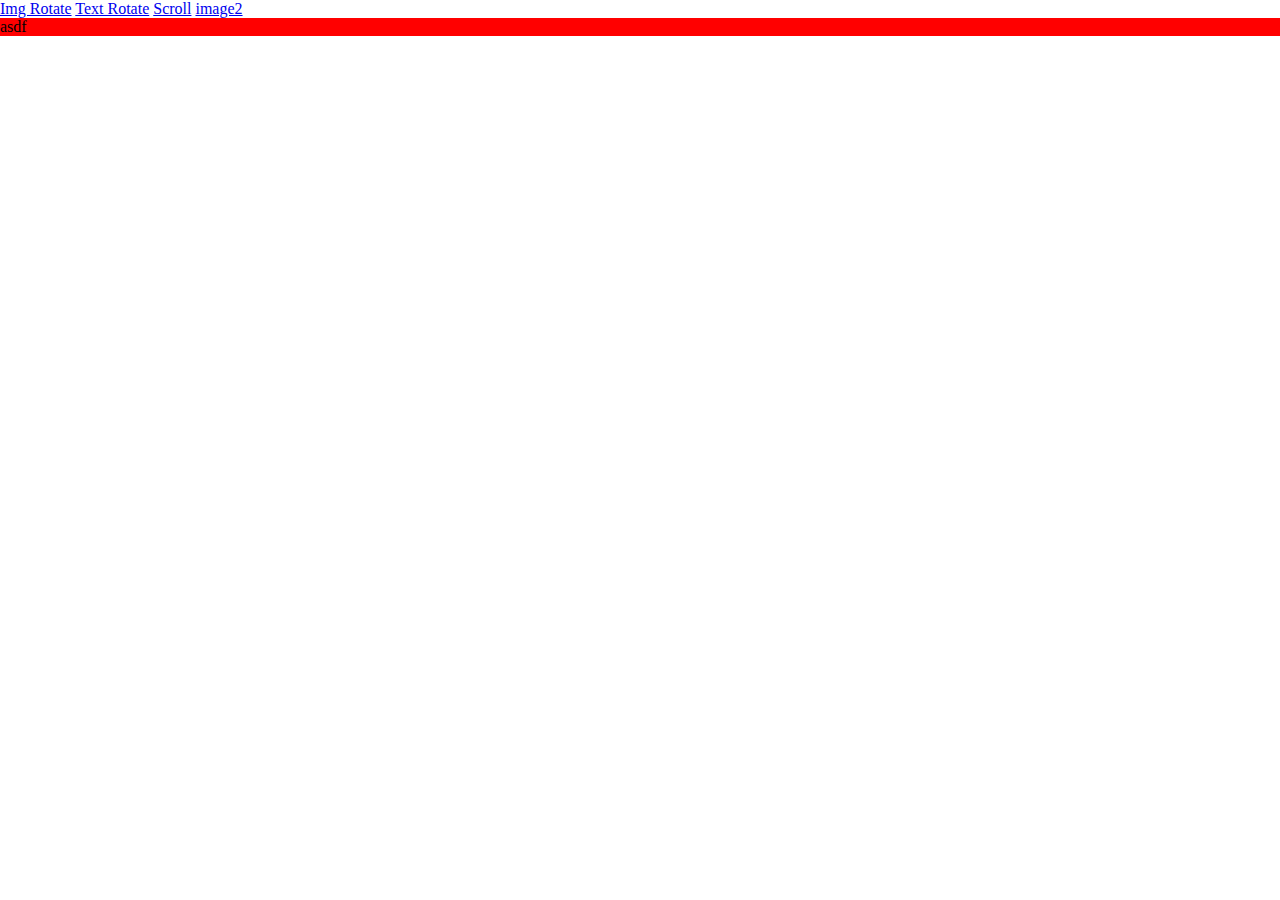
==== image2.html @ c123ff7e "init image carousel2" ====
<!DOCTYPE html>
<html lang="en">
<head>
    <meta charset="UTF-8">
    <meta name="viewport" content="width=device-width, initial-scale=1.0">
    <title>Document</title>
</head>
<link rel="stylesheet" type="text/css" href="image2.css">
<body>
    <div>
        <a href="index.html">Img Rotate</a>
        <a href="loading.html">Text Rotate</a>
        <a href="mainScreen.html">Scroll</a>
        <a href="image2.html">image2</a>
    </div>
    <div class="dragcontainer">
        asdf
        <div class="spincontainer">
            
        </div>
    </div>
</body>
</html>
---- image2.css ----
* {
    margin: 0;
    padding: 0;
}

.dragcontainer{
    background-color: red;
}
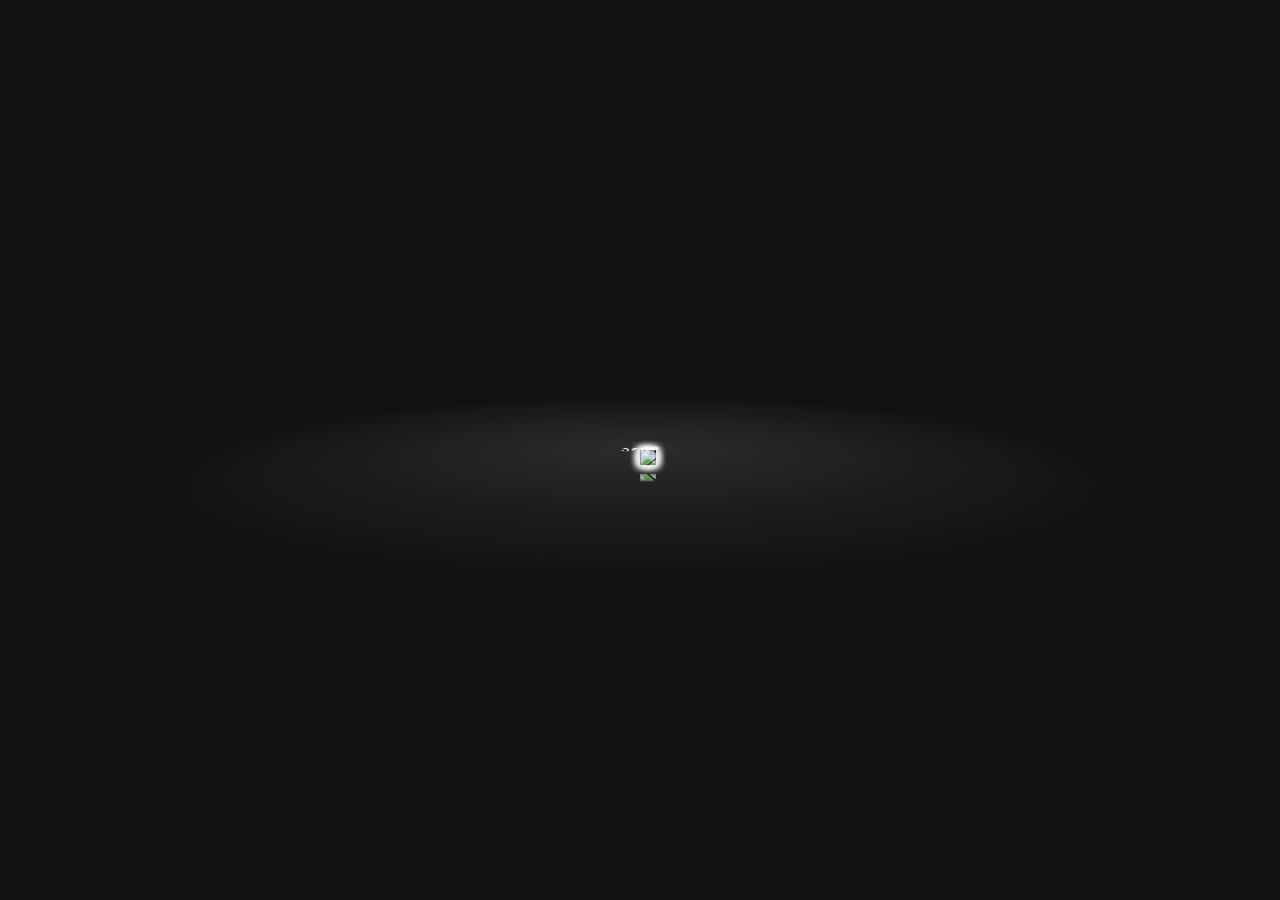
==== commit da64ad10: "test corousel 2" ====
--- a/image2.html
+++ b/image2.html
@@ -7,17 +7,30 @@
 </head>
 <link rel="stylesheet" type="text/css" href="image2.css">
 <body>
-    <div>
+    <!-- <div>
         <a href="index.html">Img Rotate</a>
         <a href="loading.html">Text Rotate</a>
         <a href="mainScreen.html">Scroll</a>
         <a href="image2.html">image2</a>
-    </div>
-    <div class="dragcontainer">
-        asdf
-        <div class="spincontainer">
+    </div> -->
+    <div id="dragcontainer">
+
+        <div id="spincontainer">
+            <img src="https://firebasestorage.googleapis.com/v0/b/wdb-storefront-project-api.appspot.com/o/products%2F1zhvksJ5VCf7s90bgypG%2F_images%2FTXqLuweN9DMwWgwrxzUF-Gemini_Generated_Image%20(56).jpeg?alt=media&token=c5edc110-5752-4eda-9305-8a1b75f676b8"/>
+            <img src="https://firebasestorage.googleapis.com/v0/b/wdb-storefront-project-api.appspot.com/o/products%2Ft7uRtRNRQOhKJHWnWIDY%2F_images%2FSknj6SRVaDh94bLTLIS3-stylish-woman-model-in-studio-in-coat-autumn-fash-2023-11-27-04-59-28-utc.png?alt=media&token=961d6211-c471-4ab9-9e6d-6678962648ad"/>
+            <img src="https://firebasestorage.googleapis.com/v0/b/wdb-storefront-project-api.appspot.com/o/products%2Ft7uRtRNRQOhKJHWnWIDY%2F_images%2FSknj6SRVaDh94bLTLIS3-stylish-woman-model-in-studio-in-coat-autumn-fash-2023-11-27-04-59-28-utc.png?alt=media&token=961d6211-c471-4ab9-9e6d-6678962648ad"/>
+            <img src="https://firebasestorage.googleapis.com/v0/b/wdb-storefront-project-api.appspot.com/o/products%2Ft7uRtRNRQOhKJHWnWIDY%2F_images%2FSknj6SRVaDh94bLTLIS3-stylish-woman-model-in-studio-in-coat-autumn-fash-2023-11-27-04-59-28-utc.png?alt=media&token=961d6211-c471-4ab9-9e6d-6678962648ad"/>
+            <img src="https://firebasestorage.googleapis.com/v0/b/wdb-storefront-project-api.appspot.com/o/products%2Ft7uRtRNRQOhKJHWnWIDY%2F_images%2FSknj6SRVaDh94bLTLIS3-stylish-woman-model-in-studio-in-coat-autumn-fash-2023-11-27-04-59-28-utc.png?alt=media&token=961d6211-c471-4ab9-9e6d-6678962648ad"/>
+            <img src="https://firebasestorage.googleapis.com/v0/b/wdb-storefront-project-api.appspot.com/o/products%2Ft7uRtRNRQOhKJHWnWIDY%2F_images%2FSknj6SRVaDh94bLTLIS3-stylish-woman-model-in-studio-in-coat-autumn-fash-2023-11-27-04-59-28-utc.png?alt=media&token=961d6211-c471-4ab9-9e6d-6678962648ad"/>
+            <img src="https://firebasestorage.googleapis.com/v0/b/wdb-storefront-project-api.appspot.com/o/products%2Ft7uRtRNRQOhKJHWnWIDY%2F_images%2FSknj6SRVaDh94bLTLIS3-stylish-woman-model-in-studio-in-coat-autumn-fash-2023-11-27-04-59-28-utc.png?alt=media&token=961d6211-c471-4ab9-9e6d-6678962648ad"/>
+            <img src="https://firebasestorage.googleapis.com/v0/b/wdb-storefront-project-api.appspot.com/o/products%2Ft7uRtRNRQOhKJHWnWIDY%2F_images%2FSknj6SRVaDh94bLTLIS3-stylish-woman-model-in-studio-in-coat-autumn-fash-2023-11-27-04-59-28-utc.png?alt=media&token=961d6211-c471-4ab9-9e6d-6678962648ad"/>
+            <img src="https://firebasestorage.googleapis.com/v0/b/wdb-storefront-project-api.appspot.com/o/products%2Ft7uRtRNRQOhKJHWnWIDY%2F_images%2FSknj6SRVaDh94bLTLIS3-stylish-woman-model-in-studio-in-coat-autumn-fash-2023-11-27-04-59-28-utc.png?alt=media&token=961d6211-c471-4ab9-9e6d-6678962648ad"/>
+            <img src="https://firebasestorage.googleapis.com/v0/b/wdb-storefront-project-api.appspot.com/o/products%2Ft7uRtRNRQOhKJHWnWIDY%2F_images%2FSknj6SRVaDh94bLTLIS3-stylish-woman-model-in-studio-in-coat-autumn-fash-2023-11-27-04-59-28-utc.png?alt=media&token=961d6211-c471-4ab9-9e6d-6678962648ad"/>
             
+            <p>asdf</p>
         </div>
+
+        <div id="ground"></div>
     </div>
 </body>
 </html>--- a/image2.css
+++ b/image2.css
@@ -3,6 +3,86 @@
     padding: 0;
 }
 
-.dragcontainer{
-    background-color: red;
+html,body {
+    height: 100%;
+    touch-action: none;
+}
+
+body {
+    overflow: hidden;
+    display: -webkit-box;
+    display: -ms-flexbox;
+    display: flex;
+
+    background: #111;
+    -webkit-perspective: 1000px;
+    perspective: 1000px;    
+
+    -webkit-transform-style: preserve-3d; ;
+    transform-style: preserve-3d;
+}   
+
+#dragcontainer,
+#spincontainer {
+    position: relative;
+    display: -webkit-box;
+    display: -ms-flexbox;
+    display: flex;
+
+    margin: auto;
+    -webkit-transform-style: preserve-3d;
+    transform-style: preserve-3d;
+
+    -webkit-transform: rotateX(-10deg);
+    transform: rotateX(-10deg);
+}
+
+#dragcontainer img{
+    -webkit-transform-style: preserve-3d;
+    transform-style: preserve-3d;
+
+    position: absolute;
+
+
+    line-height: 200px;
+    font-size: 50px;
+    text-align: center;
+
+    -webkit-box-shadow: 0 0 8px #fff;
+    box-shadow: 0 0 8px #fff;
+
+    -webkit-box-reflect: below 10px linear-gradient(transparent,transparent, #0005 );
+}
+
+#dragcontainer img:hover {
+    -webkit-box-shadow: 0 0 8px #fff;
+    box-shadow: 0 0 8px #fff;
+
+    -webkit-box-reflect: below 10px linear-gradient(transparent,transparent, #0007 );
+}
+
+#dragcontainer p {
+    font-family: 'Courier New', Courier, monospace;
+    position: absolute;
+    top: 100%;
+    left: 50%;
+
+
+    -webkit-transform: translate(-50%, -50%) rotateX(90deg);
+    transform: translate(-50%, -50%) rotateX(90deg);
+    color: #fff;
+}
+
+#ground {
+    width: 900px;
+    height: 900px;
+
+    position: absolute;
+    top: 100%;
+    left: 50%;
+
+    -webkit-transform: translate(-50%, -50%) rotateX(90deg);
+    transform: translate(-50%, -50%) rotateX(90deg);
+
+    background: -webkit-radial-gradient(center center, farthest-side, #9993, transparent);
 }